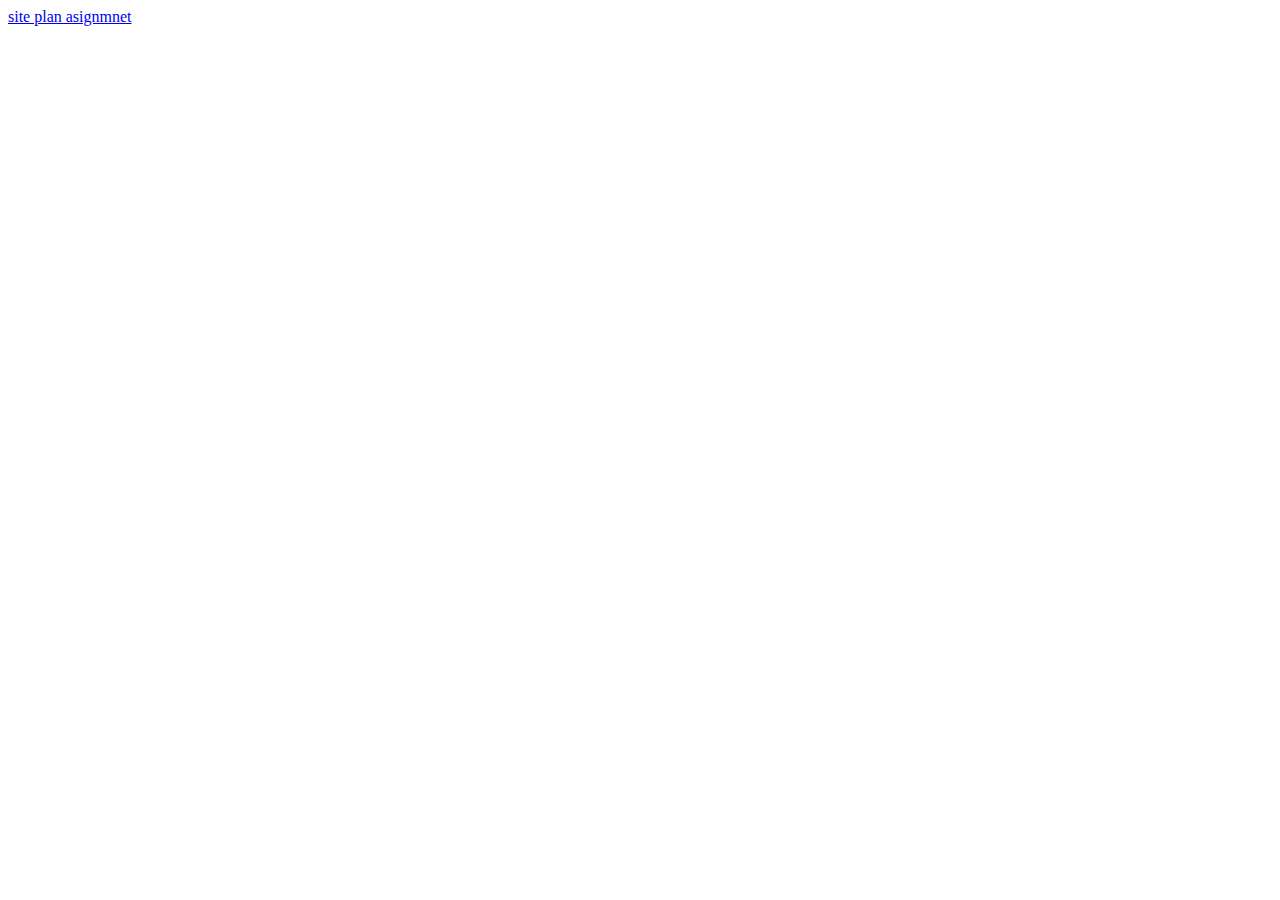
==== index.html @ 48b7c15b "made index" ====
<!DOCTYPE html>
<html lang="en">
<head>
    <meta charset="UTF-8">
    <meta http-equiv="X-UA-Compatible" content="IE=edge">
    <meta name="viewport" content="width=device-width, initial-scale=1.0">
    <title>Document</title>
</head>
<body>
    <a href="./wwr/site-plan-rafting.html">site plan asignmnet</a>
</body>
</html>
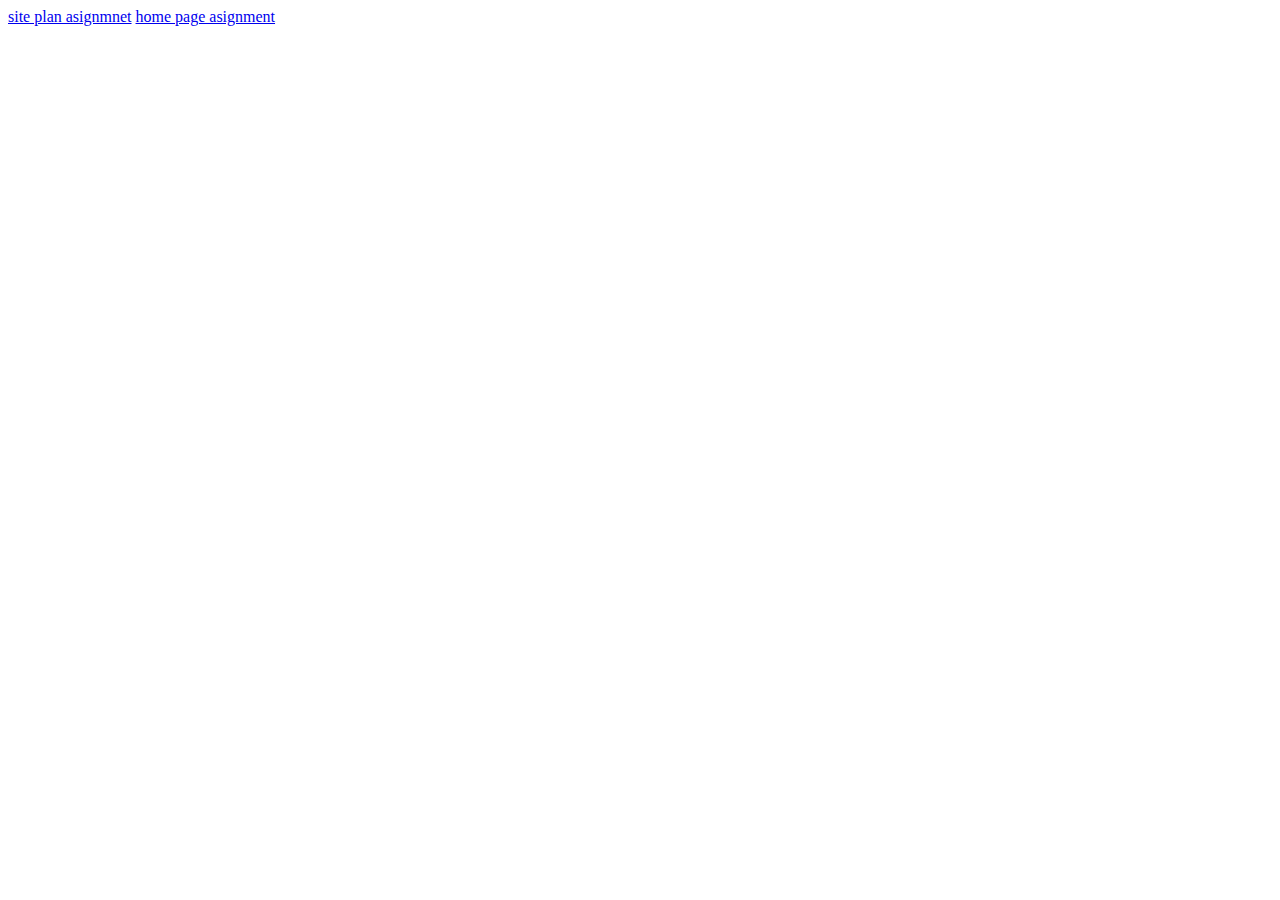
==== commit 3c430cbb: "hmw3_test_1" ====
--- a/index.html
+++ b/index.html
@@ -8,5 +8,6 @@
 </head>
 <body>
     <a href="./wwr/site-plan-rafting.html">site plan asignmnet</a>
+    <a href="./hmw_3/hmw_3_test1.html">home page asignment</a>
 </body>
 </html>